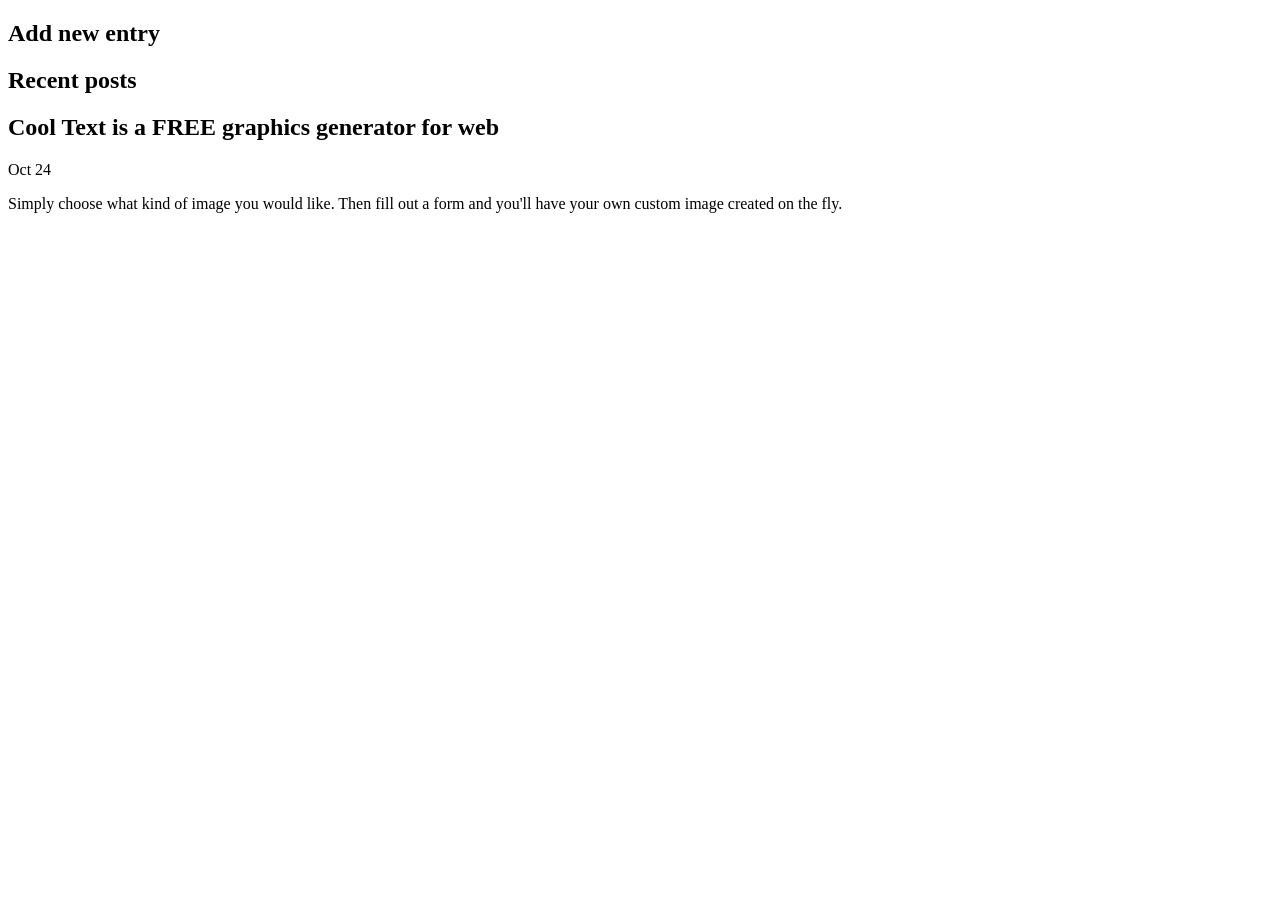
==== microblog/home.html @ ac3a2481 "Coding the page structure with HTML" ====
<!DOCTYPE html>
<html lang="en">
<head>
    <meta charset="UTF-8">
    <meta name="viewport" content="width=device-width, initial-scale=1.0">
    <title>Microblog</title>
</head>
<body>
    <header class="navbar">
    </header>
    <main class="main">
        <section>
            <h1>Add new entry</h1>
        </section>
        <section>
            <h1>Recent posts</h1>
            <article class="entry">
                <div>
                    <h2>Cool Text is a FREE graphics generator for web</h2>
                    <time datetime="24-10-2020">Oct 24</time>
                </div>
                <p>Simply choose what kind of image you would like. Then fill out a form and you'll have your own custom image created on the fly.</p>
            </article>
        </section>
    </main>
    <footer class="footer">
    </footer>
</body>
</html>
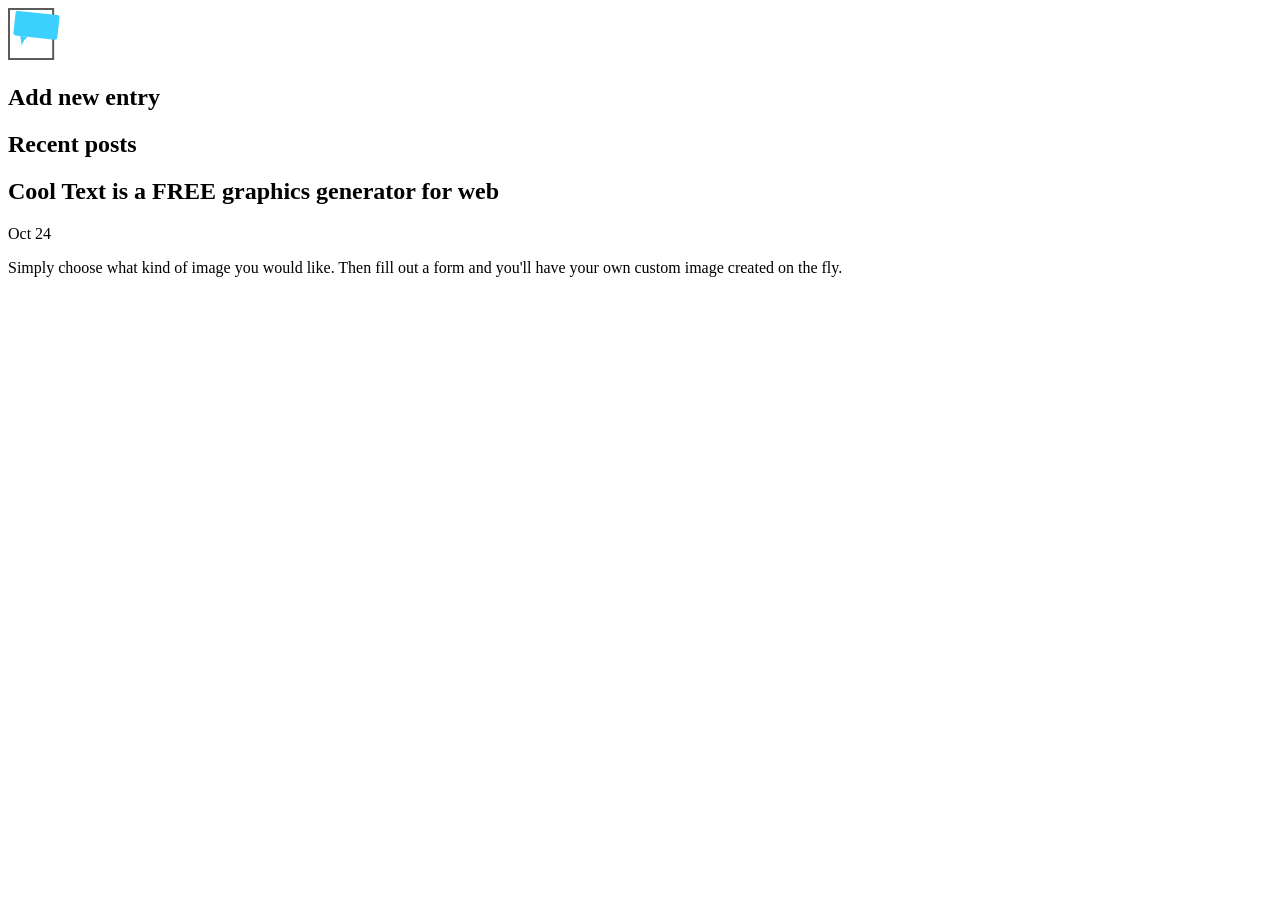
==== commit e4a571ca: "Include images in our HTML site" ====
--- a/microblog/home.html
+++ b/microblog/home.html
@@ -7,6 +7,7 @@
 </head>
 <body>
     <header class="navbar">
+        <img src="logo.svg" alt="The Microblog logo" />
     </header>
     <main class="main">
         <section>
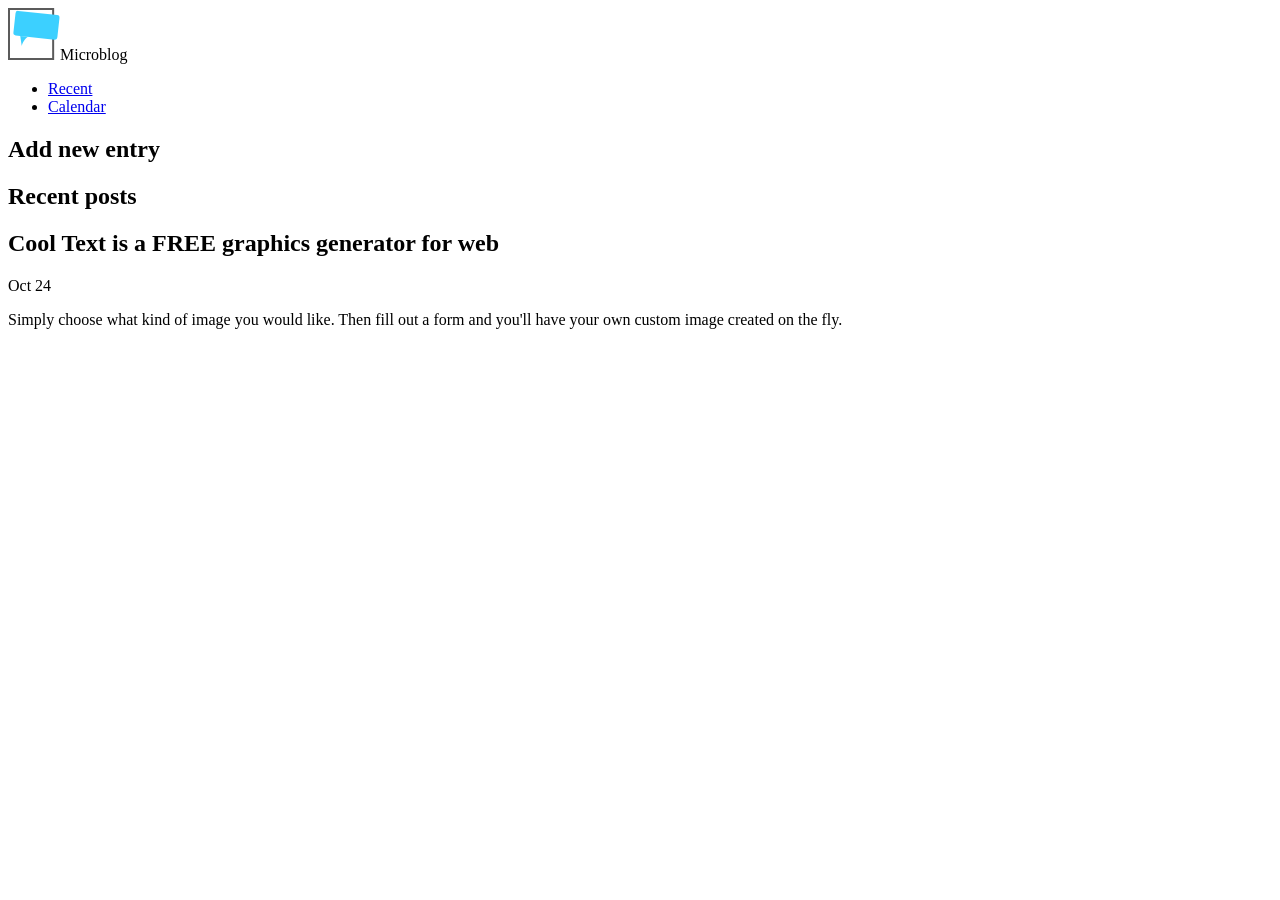
==== commit 1d026bcb: "Finishing the header and navigation" ====
--- a/microblog/home.html
+++ b/microblog/home.html
@@ -7,7 +7,17 @@
 </head>
 <body>
     <header class="navbar">
-        <img src="logo.svg" alt="The Microblog logo" />
+        <div class="navbar__brand">
+            <img class="navbar__logo" src="logo.svg" alt="The Microblog logo" />Microblog
+        </div>
+        <ul class="navbar__navigation">
+            <li class="navbar__navigation-item">
+                <a href="#" class="navbar__link">Recent</a>
+            </li>
+            <li class="navbar__navigation-item">
+                <a href="#" class="navbar__link">Calendar</a>
+            </li>
+        </ul>
     </header>
     <main class="main">
         <section>
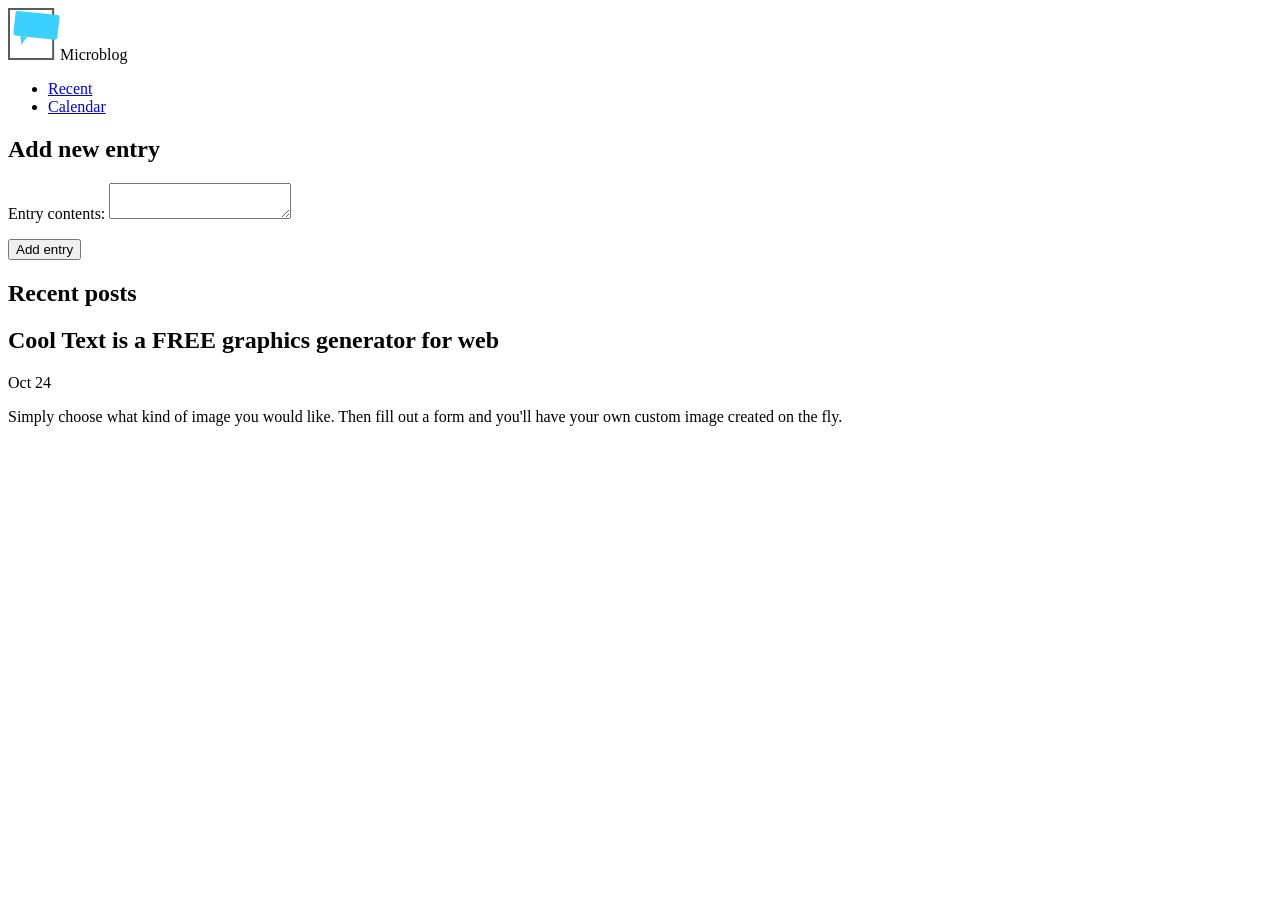
==== commit 04a92805: "HTML forms: sending data" ====
--- a/microblog/home.html
+++ b/microblog/home.html
@@ -22,6 +22,13 @@
     <main class="main">
         <section>
             <h1>Add new entry</h1>
+            <form class="form" method="POST">
+                <p class="form__input">
+                    <label for="entry" class="form__label">Entry contents:</label>
+                    <textarea name="content" id="entry" class="form__textarea"></textarea>
+                </p>
+                <button type="submit" class="form__submit">Add entry</button>
+            </form>
         </section>
         <section>
             <h1>Recent posts</h1>
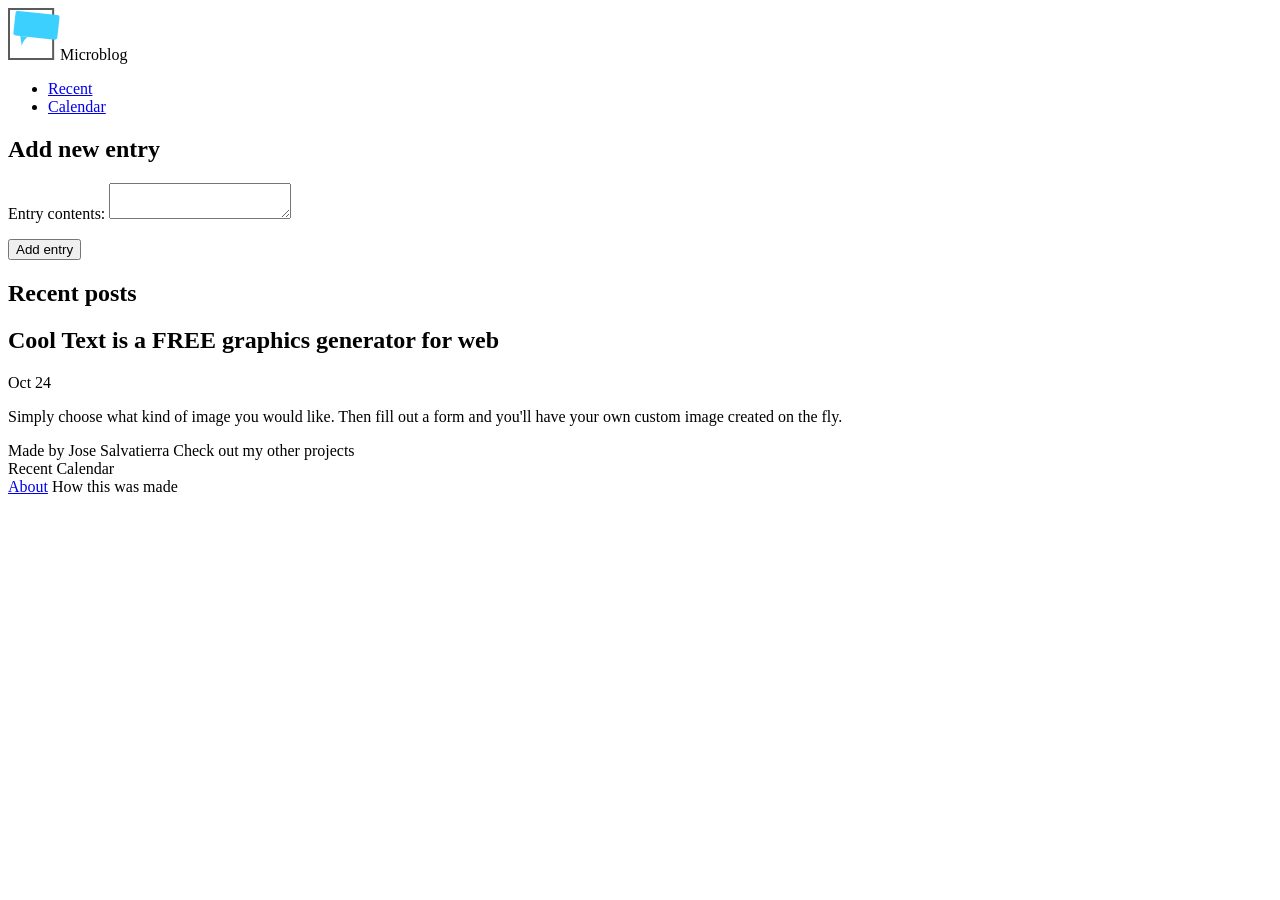
==== commit d7bfd4dc: "Creating the footer with multiple columns" ====
--- a/microblog/home.html
+++ b/microblog/home.html
@@ -42,6 +42,22 @@
         </section>
     </main>
     <footer class="footer">
-    </footer>
+        <div class="footer__content">
+            <section class="left">
+                <a class="footer__item">Made by Jose Salvatierra</a>
+                <a class="footer__item">Check out my other projects</a>
+            </section>
+            <section class="right">
+                <div class="footer__column">
+                    <a class="footer__item">Recent</a>
+                    <a class="footer__item">Calendar</a>
+                </div>
+                <div class="footer__column">
+                    <a class="footer__item" href="#">About</a>
+                    <a class="footer__item">How this was made</a>
+                </div>
+            </section>
+        </div>
+      </footer>
 </body>
 </html>
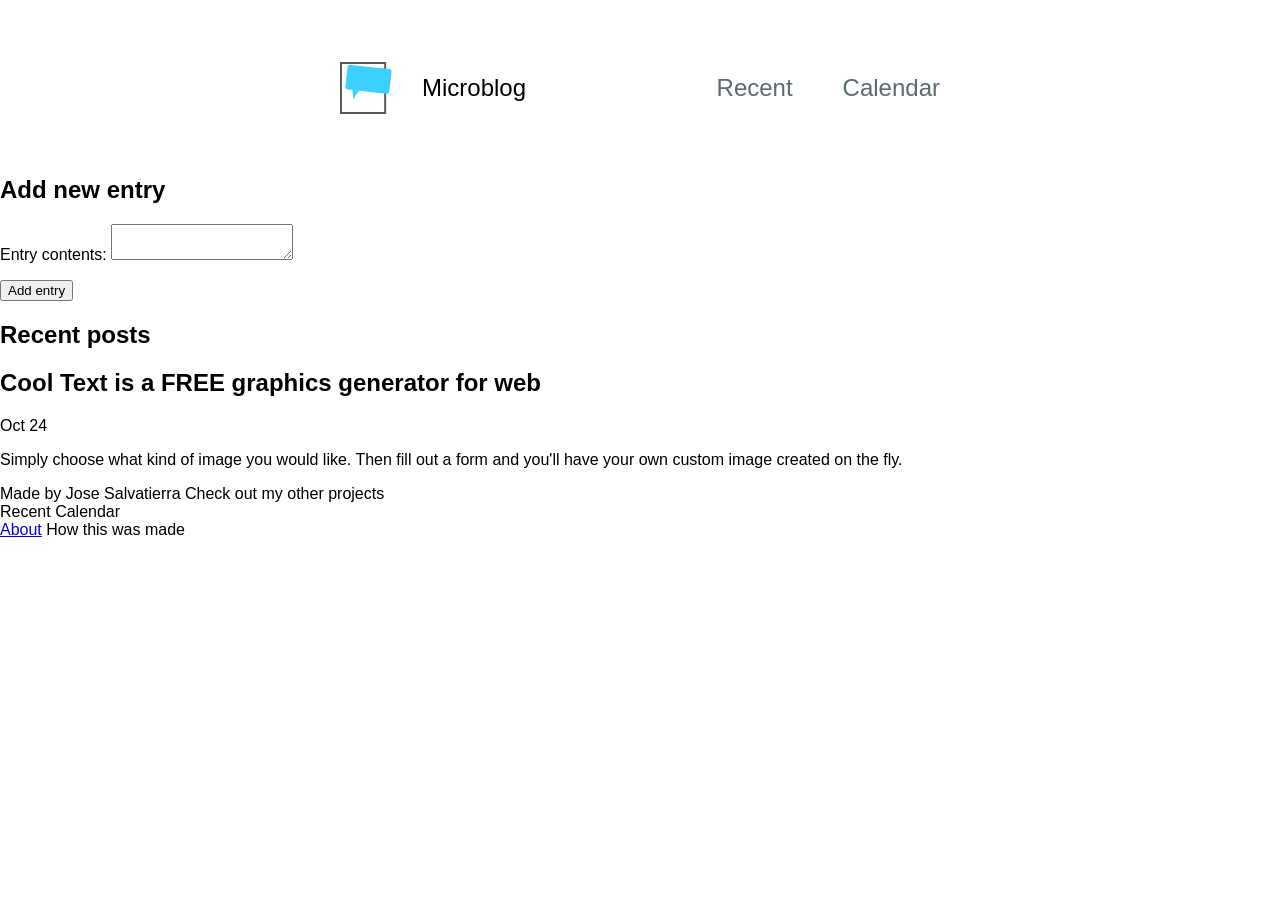
==== commit 8941254d: "Style the header and menu bar" ====
--- a/microblog/home.html
+++ b/microblog/home.html
@@ -4,6 +4,7 @@
     <meta charset="UTF-8">
     <meta name="viewport" content="width=device-width, initial-scale=1.0">
     <title>Microblog</title>
+    <link rel="stylesheet" href="styles.css" />
 </head>
 <body>
     <header class="navbar">
--- a/microblog/styles.css
+++ b/microblog/styles.css
@@ -0,0 +1,50 @@
+html {
+    font-family: Lato, sans-serif;
+}
+  
+*,
+*::after,
+*::before {
+    box-sizing: inherit;
+}
+  
+body {
+    box-sizing: border-box;
+    margin: 0;
+}
+  
+.navbar {
+    max-width: 640px;
+    margin: 50px auto;
+    padding: 0 20px;
+    display: flex;
+    flex-direction: row;
+    justify-content: space-between;
+    font-size: 24px;
+}
+  
+.navbar__brand {
+    display: flex;
+    align-items: center;
+}
+  
+.navbar__logo {
+    margin-right: 30px;
+}
+  
+.navbar__navigation {
+    display: flex;
+    flex-direction: row;
+    padding: 0;
+    list-style: none;
+    color: #5c6b70;
+}
+  
+.navbar__navigation-item {
+    margin-left: 50px;
+}
+  
+.navbar__link {
+    text-decoration: none;
+    color: inherit;
+}
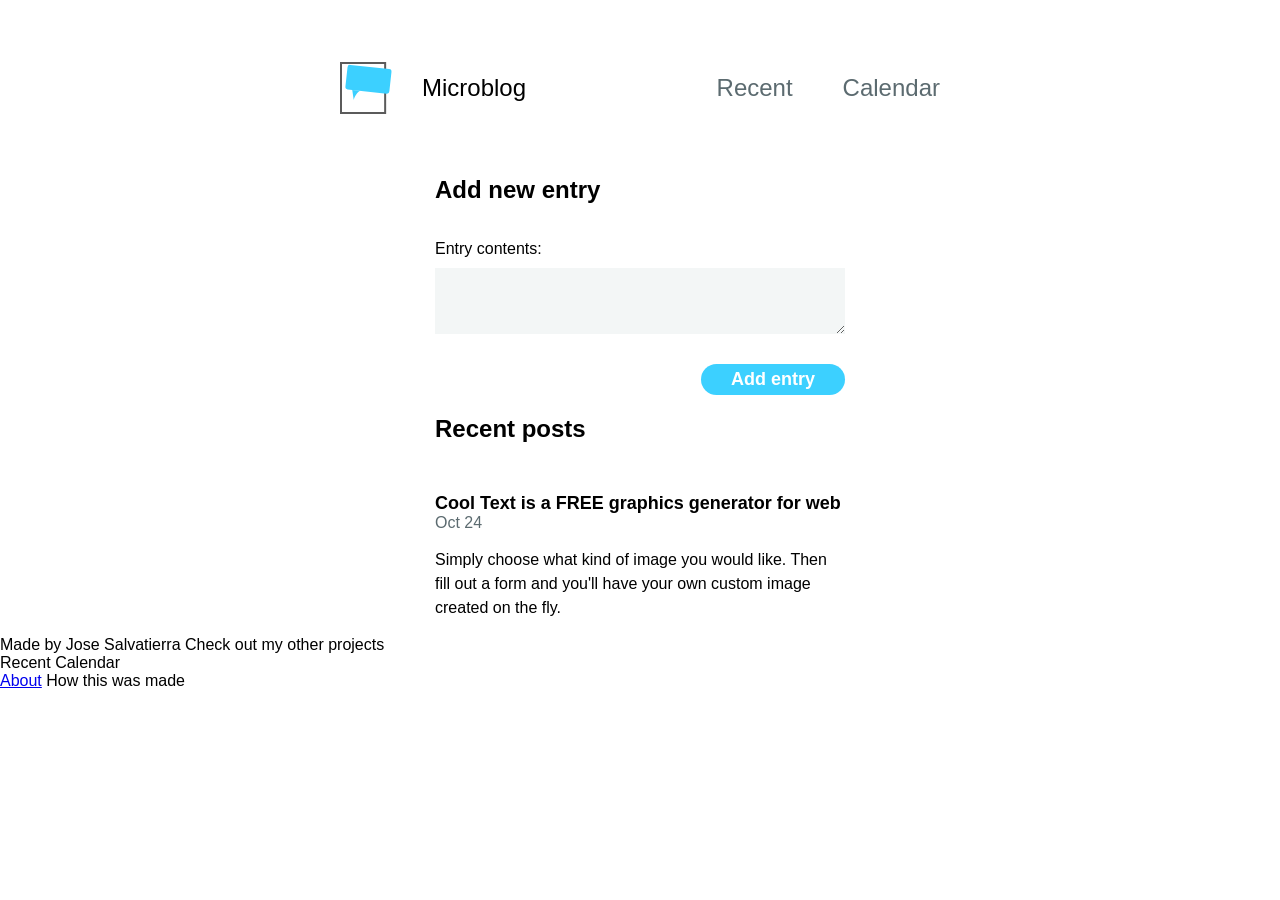
==== commit f7a62c5e: "Style the micro blog entries" ====
--- a/microblog/home.html
+++ b/microblog/home.html
@@ -35,10 +35,13 @@
             <h1>Recent posts</h1>
             <article class="entry">
                 <div>
-                    <h2>Cool Text is a FREE graphics generator for web</h2>
-                    <time datetime="24-10-2020">Oct 24</time>
+                    <h2 class="entry__title">Cool Text is a FREE graphics generator for web</h2>
+                    <time class="entry__date" datetime="24-10-2020">Oct 24</time>
                 </div>
-                <p>Simply choose what kind of image you would like. Then fill out a form and you'll have your own custom image created on the fly.</p>
+                <p class="entry__content">
+                    Simply choose what kind of image you would like. Then fill out a form and you'll have your own custom 
+                    image created on the fly.
+                </p>
             </article>
         </section>
     </main>
--- a/microblog/styles.css
+++ b/microblog/styles.css
@@ -47,4 +47,67 @@
 .navbar__link {
     text-decoration: none;
     color: inherit;
-}+}
+
+.main {
+    max-width: 450px;
+    margin: 0 auto;
+    padding: 0 20px;
+}
+  
+.form {
+    display: flex;
+    flex-direction: column;
+    align-items: flex-end;
+}
+  
+.form__input {
+    width: 100%;
+}
+  
+.form__label {
+    display: block;
+    margin-bottom: 10px;
+}
+  
+.form__textarea {
+    width: inherit;
+    font-size: 18px;
+    padding: 12px 20px;
+    border: none;
+    background-color: #f3f6f6;
+    margin-bottom: 10px;
+}
+  
+.form__submit {
+    background-color: #3cd0ff;
+    border: none;
+    font-size: 18px;
+    font-weight: bold;
+    padding: 5px 30px;
+    border-radius: 20px;
+    color: white;
+    cursor: pointer;
+}
+  
+.form__submit:hover {
+    background-color: #18c1e1;
+}
+
+.entry {
+    margin-top: 50px;
+}
+  
+.entry__title {
+    display: inline;
+    font-size: 18px;
+}
+  
+.entry__date {
+    color: #5c6b70;
+}
+  
+.entry__content {
+    font-size: 16px;
+    line-height: 150%;
+}
